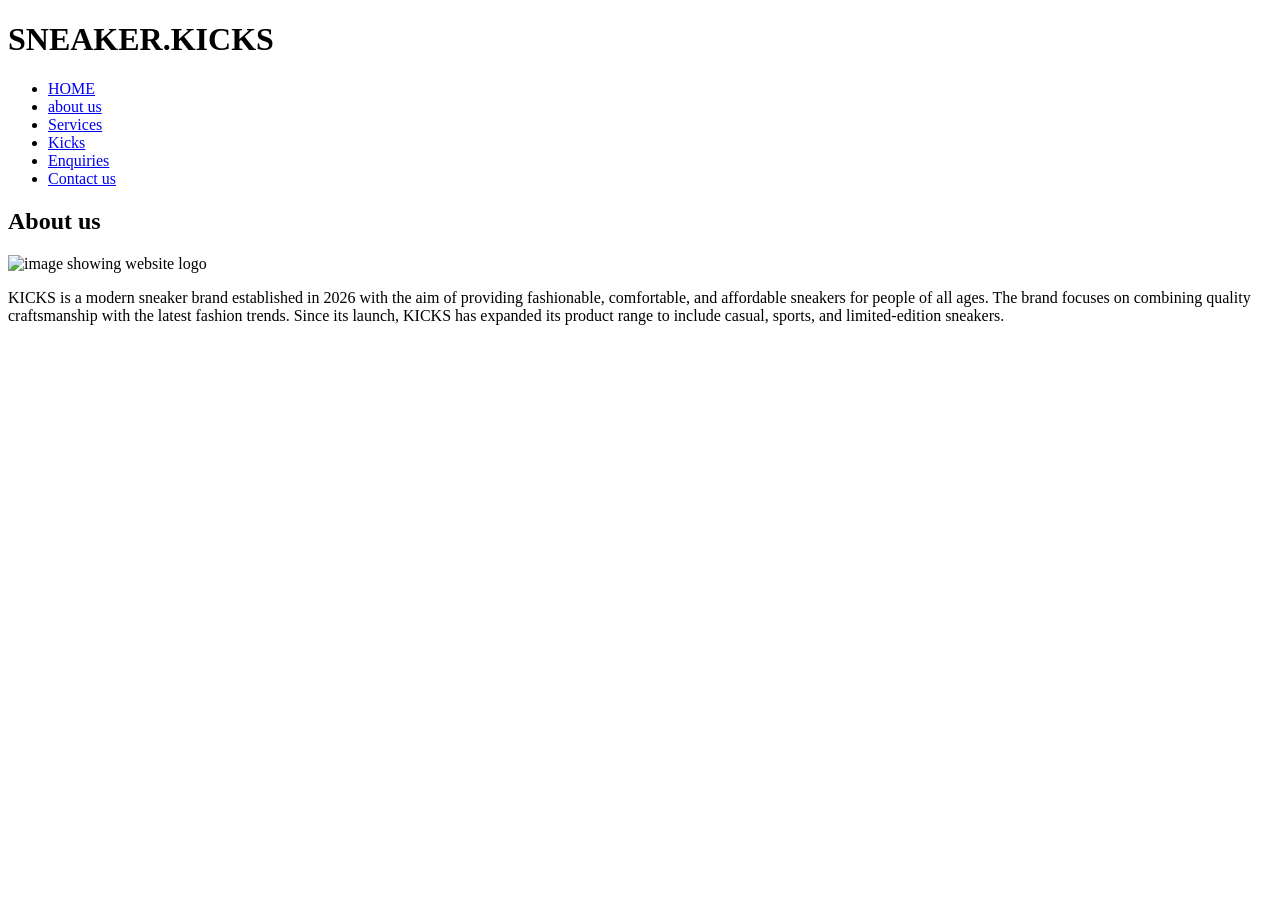
==== about_us.html @ 7f18770f "Added about us" ====
<!DOCTYPE html>
<html>

<head>

  <title>
    ABOUT US
  </title>

</head>

<BODY>

  <header>
    <!-- thr header is the top section of the webpage -->

    <div>
      <!-- div a divider that seperates the logo  -->

      <h1> SNEAKER.KICKS </h1>

      <nav>
        <!-- nav is for navigation contains navigation links for website -->

        <ul>
          <!-- refers to unordered list -->


          <li>
            <!-- refers to list item which is a single item in the list -->

            <a href="index.html">
              HOME</a>
            <!-- A refers to anchor to represent links, which can be use to go to external webpages -->

          </li>

          <li>
            <!-- refers to list item which is a single item in the list -->

            <a href="about_us.html">
              about us</a>
            <!-- A refers to anchor to represent links, which can be use to go to external webpages -->

          </li>

          <li>
            <!-- refers to list item which is a single item in the list -->

            <a href="services_page.html">
              Services </a>
            <!-- A refers to anchor to represent links, which can be use to go to external webpages -->

          </li>

          <li>
            <!-- refers to list item which is a single item in the list -->

            <a href="Products.html">
              Kicks</a>
            <!-- A refers to anchor to represent links, which can be use to go to external webpages -->

          </li>

          <!-- refers to list item which is a single item in the list -->
          <li><a href="enquiry.html">
              Enquiries</a>
            <!-- A refers to anchor to represent links, which can be use to go to external webpages -->
          </li>
          <li>
            <!-- refers to list item which is a single item in the list -->

            <a href="contact.html">
              Contact us</a>
            <!-- A refers to anchor to represent links, which can be use to go to external webpages -->

          </li>

        </ul>

      </nav>

    </div>

  </header>
  <main>

    <section id="about us">
      <h2>About us</h2>
      <div class="summary-content">
        <img src="" alt="image showing website logo" />
        <div class="About-text">
          <p>KICKS is a modern sneaker brand established in 2026 with the aim of providing fashionable, comfortable, and affordable sneakers for people of all ages. The brand focuses on combining quality craftsmanship with the latest fashion trends. Since its launch, KICKS has expanded its product range to include casual, sports, and limited-edition sneakers.
</p>
        </div>
      </div>

    </section>
  </main>
</BODY>

</html>
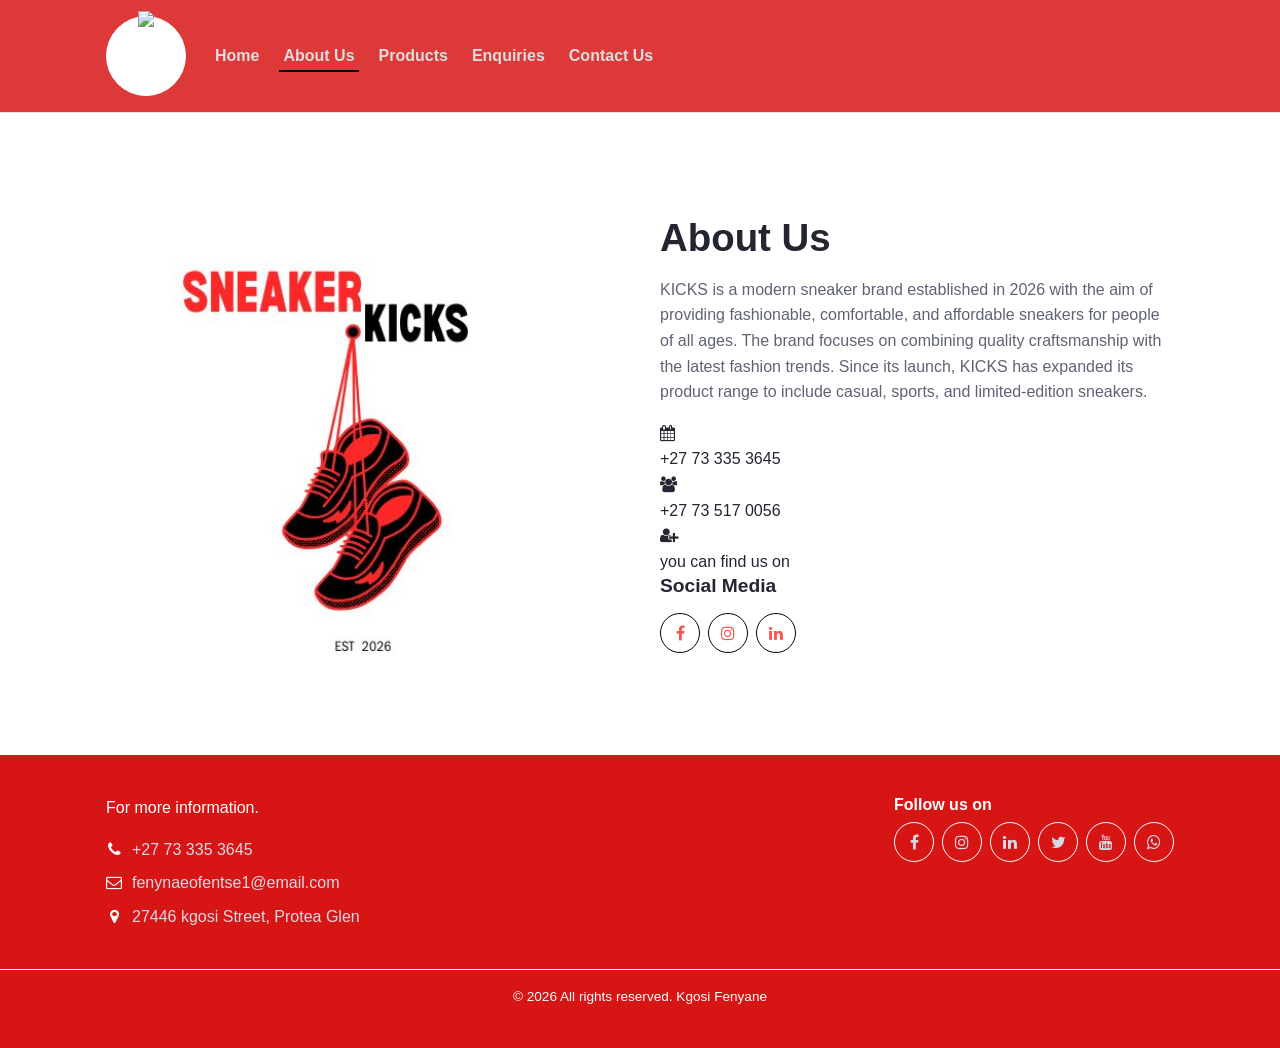
==== commit 0ebd60a1: "Update about_us.html" ====
--- a/about_us.html
+++ b/about_us.html
@@ -1,102 +1,104 @@
 <!DOCTYPE html>
-<html>
+<html lang="en">
 
 <head>
-
-  <title>
-    ABOUT US
-  </title>
-
+  <meta charset="UTF-8">
+  <meta name="viewport" content="width=device-width, initial-scale=1.0">
+  <title>Home.| sneaker.kicks</title>
+  <link rel="stylesheet" href="https://cdnjs.cloudflare.com/ajax/libs/font-awesome/4.7.0/css/font-awesome.min.css">
+  <link rel="stylesheet" href="css/style.css">
 </head>
 
-<BODY>
 
-  <header>
-    <!-- thr header is the top section of the webpage -->
+<body>
+  <header class="site-header">
+    <div class="container header-inner">
+      <div class="logo" >
+      <img src="images/backG logo.png">
+      </div>
+      <input type="checkbox" id="nav-toggle" class="nav-toggle-input">
+      <label for="nav-toggle" class="nav-toggle" aria-label="Toggle menu">
+        <i class="fa fa-bars icon-open" aria-hidden="true"></i>
+        <i class="fa fa-times icon-close" aria-hidden="true"></i>
+      </label>
+      <nav class="main-nav" aria-label="Main navigation">
+        <ul>
+          <li><a href="index.html" >Home</a></li>
+          <li><a href="about_us.html" aria-current="page">About Us</a></li>
+          <li><a href="Products.html">Products</a></li>
+          <li><a href="enquiry.html">Enquiries</a></li>
+          <li><a href="contact.html">Contact Us</a></li>
+        </ul>
+      </nav>
+    </div>
+  </header>
 
-    <div>
-      <!-- div a divider that seperates the logo  -->
-
-      <h1> SNEAKER.KICKS </h1>
-
-      <nav>
-        <!-- nav is for navigation contains navigation links for website -->
-
-        <ul>
-          <!-- refers to unordered list -->
-
-
-          <li>
-            <!-- refers to list item which is a single item in the list -->
-
-            <a href="index.html">
-              HOME</a>
-            <!-- A refers to anchor to represent links, which can be use to go to external webpages -->
-
-          </li>
-
-          <li>
-            <!-- refers to list item which is a single item in the list -->
-
-            <a href="about_us.html">
-              about us</a>
-            <!-- A refers to anchor to represent links, which can be use to go to external webpages -->
-
-          </li>
-
-          <li>
-            <!-- refers to list item which is a single item in the list -->
-
-            <a href="services_page.html">
-              Services </a>
-            <!-- A refers to anchor to represent links, which can be use to go to external webpages -->
-
-          </li>
-
-          <li>
-            <!-- refers to list item which is a single item in the list -->
-
-            <a href="Products.html">
-              Kicks</a>
-            <!-- A refers to anchor to represent links, which can be use to go to external webpages -->
-
-          </li>
-
-          <!-- refers to list item which is a single item in the list -->
-          <li><a href="enquiry.html">
-              Enquiries</a>
-            <!-- A refers to anchor to represent links, which can be use to go to external webpages -->
-          </li>
-          <li>
-            <!-- refers to list item which is a single item in the list -->
-
-            <a href="contact.html">
-              Contact us</a>
-            <!-- A refers to anchor to represent links, which can be use to go to external webpages -->
-
-          </li>
-
-        </ul>
-
-      </nav>
-
-    </div>
-
-  </header>
   <main>
-
-    <section id="about us">
-      <h2>About us</h2>
-      <div class="summary-content">
-        <img src="" alt="image showing website logo" />
-        <div class="About-text">
-          <p>KICKS is a modern sneaker brand established in 2026 with the aim of providing fashionable, comfortable, and affordable sneakers for people of all ages. The brand focuses on combining quality craftsmanship with the latest fashion trends. Since its launch, KICKS has expanded its product range to include casual, sports, and limited-edition sneakers.
-</p>
+    <section class="section">
+      <div class="container split">
+        <div class="split-image is-square">
+          <img src="images/YSNEAKERt.jpg" alt="Portrait or team photo
+— square crop">
+        </div>
+        <div class="split-text">
+          <h1>About Us</h1>
+          <p>KICKS is a modern sneaker brand established in 2026 with the aim of providing fashionable, comfortable, and affordable sneakers for people of all ages. The brand focuses on combining quality craftsmanship with the latest fashion trends. Since its launch, KICKS has expanded its product range to include casual, sports, and limited-edition sneakers.</p>
+          <p></p>
+          <div class="stats">
+            <div class="stat-box">
+              <i class="fa fa-calendar" aria-hidden="true"></i>
+              <div class="stat-number">+27 73 335 3645</div>
+              <div class="stat-label"></div>
+            </div>
+            <div class="stat-box">
+              <i class="fa fa-users" aria-hidden="true"></i>
+              <div class="stat-number">+27 73 517 0056</div>
+              <div class="stat-label"></div>
+            </div>
+            <div class="stat-box">
+              <i class="fa fa-user-plus" aria-hidden="true"></i>
+              
+              <div class="stat-label">you can find us on</div>
+            </div>
+          </div>
+          <h3>Social Media</h3>
+          <ul class="social-list">
+            <li><a class="icon-btn" href="#" aria-label="Facebook"><i class="fa fa-facebook" aria-hidden="true"></i></a></li>
+            <li><a class="icon-btn" href="#" aria-label="Instagram"><i class="fa fa-instagram" aria-hidden="true"></i></a></li>
+            <li><a class="icon-btn" href="#" aria-label="LinkedIn"><i class="fa fa-linkedin" aria-hidden="true"></i></a></li>
+          </ul>
         </div>
       </div>
-
     </section>
   </main>
-</BODY>
 
-</html>+ <footer class="site-footer">
+            <div class="container footer-inner">
+                <div class="footer-col">
+                    <p >For more information.</p>
+                    <ul class="icon-list">
+                        <li><i class="fa fa-phone" aria-hidden="true"></i><a href="tel:+27 73 335 3645">+27 73 335 3645
+                        </li>
+                        <li><i class="fa fa-envelope-o" aria-hidden="true"></i><a
+                                href="fenyaneofentse1@email.com">fenynaeofentse1@email.com</a></li>
+                        <li><i class="fa fa-map-marker" aria-hidden="true"></i><span>27446
+                                kgosi Street, Protea Glen</span></li>
+                    </ul>
+                </div>
+                <div class="footer-col">
+                    <h4>Follow us on </h4>
+                    <ul class="social-list">
+                        <li><a class="icon-btn" href="#" aria-label="Facebook"><i class="fa fa-facebook" aria-hidden="true"></i></a></li>
+                        <li><a class="icon-btn" href="#" aria-label="Instagram"><i class="fa fa-instagram" aria-hidden="true"></i></a></li>
+                        <li><a class="icon-btn" href="#" aria-label="LinkedIn"><i class="fa fa-linkedin" aria-hidden="true"></i></a></li>
+                        <li><a class="icon-btn" href="#" aria-label="Twitter"><i class="fa fa-twitter" aria-hidden="true"></i></a></li>
+                        <li><a class="icon-btn" href="#" aria-label="YouTube"><i class="fa fa-youtube" aria-hidden="true"></i></a></li>
+                        <li><a class="icon-btn" href="#" aria-label="WhatsApp"><i class="fa fa-whatsapp" aria-hidden="true"></i></a></li>
+                    </ul>
+                </div>
+            </div>
+            <p class="copyright">&copy; 2026 All rights reserved. Kgosi Fenyane </p>
+        </footer>
+</body>
+
+</html>
--- a/css/style.css
+++ b/css/style.css
@@ -0,0 +1,725 @@
+ * {
+     box-sizing: border-box;
+     margin: 0;
+     padding: 0;
+ }
+
+ html {
+     scroll-behavior: smooth;
+ }
+
+ body {
+     font-family: 'Segoe UI', Arial, Helvetica, sans-serif;
+     color: #232530;
+     background-color: #ffffff;
+     line-height: 1.6;
+ }
+
+ img {
+     max-width: 100%;
+     display: block;
+ }
+
+ a {
+     color: #4d5ea3;
+     text-decoration: none;
+ }
+
+ a:hover,
+ a:focus {
+     color: #38427a;
+     text-decoration: underline;
+ }
+
+ a:focus-visible,
+ button:focus-visible,
+ input:focus-visible,
+ textarea:focus-visible,
+ select:focus-visible,
+ label:focus-visible {
+     outline: 3px solid #e8a33d;
+     outline-offset: 2px;
+ }
+
+ h1,
+ h2,
+ h3,
+ h4 {
+     font-weight: 700;
+     line-height: 1.2;
+     margin-bottom: 16px;
+ }
+
+ h1 {
+     font-size: 2.4rem;
+ }
+
+ h2 {
+     font-size: 1.8rem;
+ }
+
+ h3 {
+     font-size: 1.2rem;
+ }
+
+ p {
+     margin-bottom: 16px;
+     color: #5f6373;
+ }
+
+ .eyebrow {
+     display: inline-block;
+     font-size: 0.75rem;
+     font-weight: 700;
+     letter-spacing: 0.08em;
+     text-transform: uppercase;
+     color: #000000;
+     margin-bottom: 8px;
+ }
+
+ .container {
+     max-width: 1100px;
+     margin-left: auto;
+     margin-right: auto;
+     padding-left: 16px;
+     padding-right: 16px;
+ }
+
+ .section {
+     padding-top: 64px;
+     padding-bottom: 64px;
+ }
+
+ .section-alt {
+     background-color: #f5f6fa;
+ }
+
+ .page-header {
+     text-align: center;
+     padding-top: 64px;
+     padding-bottom: 24px;
+ }
+
+ .page-header p {
+     max-width: 60ch;
+     margin-left: auto;
+     margin-right: auto;
+ }
+
+ .btn {
+     display: inline-flex;
+     align-items: center;
+     padding: 12px 24px;
+     border-radius: 8px;
+     font-weight: 700;
+     border: 2px solid transparent;
+     cursor: pointer;
+     transition: background-color 0.2s ease, color 0.2s ease, border-color 0.2s ease;
+ }
+
+ .btn i {
+     margin-right: 6px;
+ }
+
+ .btn-primary {
+     background-color: #dd0e0e;
+     color: #ffffff;
+ }
+
+ .btn-primary:hover {
+     background-color: #ffffff;
+ }
+
+ .btn-secondary {
+     background-color: transparent;
+     border-color: #ff0909;
+     color: #000000;
+ }
+
+ .btn-secondary:hover {
+     background-color: #ff0000;
+     color: #ffffff;
+ }
+
+ /* A light-outlined button, made specifically for sitting on top of a
+ dark photo (you'll use this on the hero banner shortly), where a
+ dark-text button would be hard to read against a photo. */
+ .btn-secondary-light {
+     background-color: transparent;
+     border-color: #ff0000;
+     color: #ffffff;
+ }
+
+ .btn-secondary-light:hover {
+     background-color: #ff0000;
+     color: #232530;
+ }
+
+ /* A green button, used for the "Send" button on both forms later in
+ this tutorial. */
+ .btn-success {
+     background-color: #e71111;
+     color: #ffffff;
+ }
+
+ .btn-success:hover {
+     background-color: #2f9066;
+ }
+
+ .btn-block {
+     display: flex;
+     justify-content: center;
+     width: 100%;
+ }
+
+ .site-header {
+     border-bottom: 1px solid #dfe2ec;
+     position: static;
+     top: 0;
+     background-color: #dd3939;
+     z-index: 100;
+ }
+
+ .header-inner {
+     display: flex;
+     align-items: center;
+     justify-content: flex-start;
+     padding-top: 16px;
+     padding-bottom: 16px;
+ }
+
+ .logo {
+    width: 80px;
+    height: 80px;
+    margin-right: 25px;
+     border: 1px solid white;
+    border-radius: 50px; 
+    display: flex;
+    justify-content: center;
+    align-items: center;
+     background: #ffffff; 
+ }
+
+  .logo img{
+    object-fit: cover;
+    height: 90px;
+
+  }
+
+ .main-nav ul {
+     list-style: none;
+     display: flex;
+     gap: 16px;
+ }
+
+ .main-nav a {
+     color: #dddddd;
+     font-weight: 600;
+     padding: 6px 4px;
+     border-bottom: 2px solid transparent;
+ }
+
+ .main-nav a:hover,
+ .main-nav a[aria-current="page"] {
+     color: #dbdbdb;
+     border-bottom-color: #000000;
+     text-decoration: none;
+ }
+
+ /* The checkbox itself is never visible — it only exists to hold the
+ open/closed state. */
+ .nav-toggle-input {
+     position: absolute;
+     opacity: 0;
+     pointer-events: none;
+ }
+
+ /* The <label> is what the user actually sees and clicks. */
+ .nav-toggle {
+     display: none;
+     align-items: center;
+     justify-content: center;
+     width: 40px;
+     height: 40px;
+     border: 1px solid #dfe2ec;
+     border-radius: 8px;
+     color: #cacaca;
+     font-size: 1.2rem;
+     cursor: pointer;
+ }
+
+ /* Show only the "closed" (hamburger) icon by default... */
+ .nav-toggle .icon-close {
+     display: none;
+ }
+
+ /* ...then swap which icon is visible once the checkbox is checked. */
+ .nav-toggle-input:checked~.nav-toggle .icon-open {
+     display: none;
+ }
+
+ .nav-toggle-input:checked~.nav-toggle .icon-close {
+     display: inline-block;
+ }
+
+ .site-footer {
+     background-color: #d81515;
+     color: #d7d9e4;
+     padding-top: 40px;
+     padding-bottom: 24px;
+ }
+
+ .footer-inner {
+     display: flex;
+     flex-wrap: wrap;
+     gap: 40px;
+     justify-content: space-between;
+     margin-bottom: 24px;
+ }
+
+ .site-footer .logo {
+     color: #ffffff;
+ }
+
+ .site-footer a {
+     color: #d7d9e4;
+ }
+
+ .site-footer a:hover {
+     color: #ffffff;
+ }
+
+ .footer-col h4 {
+     color: #ffffff;
+     font-size: 1rem;
+     margin-bottom: 8px;
+ }
+
+  .footer-col p{
+    color: #ffffff;
+  }
+
+ .copyright {
+     border-top: 1px solid #ffffff;
+     padding-top: 16px;
+     text-align: center;
+     font-size: 0.85rem;
+     color: #ffffff;
+ }
+
+ .icon-list {
+     list-style: none;
+     margin-bottom: 16px;
+ }
+
+ .icon-list li {
+     display: flex;
+     align-items: flex-start;
+     gap: 10px;
+     margin-bottom: 8px;
+ }
+
+ .icon-list i {
+     color: #ffffff;
+     width: 16px;
+     text-align: center;
+     margin-top: 4px;
+     flex: none;
+ }
+
+ .social-list {
+     list-style: none;
+     display: flex;
+     flex-wrap: wrap;
+     gap: 8px;
+ }
+
+ .icon-btn {
+     display: inline-flex;
+     align-items: center;
+     justify-content: center;
+     width: 40px;
+     height: 40px;
+     border-radius: 50%;
+     border: 1px solid #000000;
+     color: #ff0202ad;
+     font-size: 1rem;
+ }
+
+ .icon-btn:hover,
+ .icon-btn:focus {
+     color: #d3d3d3;
+     border-color: #fdfdfd;
+     text-decoration: none;
+ }
+
+ .site-footer .icon-btn {
+     border-color: #ffffff;
+     color: #d7d9e4;
+ }
+
+ .site-footer .icon-btn:hover {
+     color: #020201;
+     border-color: #000000;
+ }
+
+ .hero-banner {
+     position: relative;
+     overflow: auto;
+     border-radius: 8px;
+     margin-top: 40px;
+ }
+
+ .hero-photo {
+     width: 100%;
+     aspect-ratio: 5 / 2;
+     object-fit: cover;
+ }
+
+ .hero-overlay {
+     position: absolute;
+     inset: 0;
+     display: flex;
+     align-items: center;
+     background: linear-gradient(100deg,
+             rgba(35, 37, 48, 0.82) 0%,
+             rgba(0, 0, 0, 0.55) 45%,
+             rgba(35, 37, 48, 0.15) 100%);
+ }
+
+ .hero-content {
+     color: #ffffff;
+     padding: 40px;
+     max-width: 520px;
+ }
+
+ .hero-content .eyebrow {
+     color: #000000;
+ }
+
+ .hero-content p {
+     color: rgba(255, 255, 255, 0.85);
+ }
+
+ .hero-buttons {
+     display: flex;
+     flex-wrap: wrap;
+     gap: 16px;
+     margin-top: 16px;
+ }
+
+ .split {
+     display: flex;
+     flex-wrap: wrap;
+     align-items: center;
+     gap: 40px;
+ }
+
+ .split-image,
+ .split-text {
+     flex: 1 1 340px;
+ }
+
+ .split-image img {
+     border-radius: 8px;
+     width: 100%;
+     aspect-ratio: 4 / 3;
+     object-fit: cover;
+ }
+
+ /* Add this class alongside .split-image whenever the photo should
+ stay a perfect square instead of the usual 4:3 landscape crop —
+ used for the portrait photo on the About Us page. */
+ .split-image.is-square img {
+     aspect-ratio: 1 / 1;
+ }
+
+ .card-grid {
+     display: grid;
+     grid-template-columns: repeat(auto-fit, minmax(230px, 1fr));
+     gap: 24px;
+     margin-top: 40px;
+ }
+
+ .grid-3 {
+     display: grid;
+     grid-template-columns: 1fr;
+     gap: 24px;
+     margin-top: 40px;
+ }
+
+
+ @media (min-width: 560px) {
+     .grid-3 {
+         grid-template-columns: repeat(2, 1fr);
+     }
+ }
+
+ @media (min-width: 900px) {
+     .grid-3 {
+         grid-template-columns: repeat(4, 1fr);
+     }
+    }
+
+ .card {
+     background-color: #ffffff;
+     border: 1px solid #dfe2ec;
+     border-radius: 8px;
+     padding: 24px;
+     min-height: 190px;
+     display: flex;
+     flex-direction: column;
+     transition: box-shadow 0.2s ease, transform 0.2s ease;
+ }
+
+ .card:hover {
+     box-shadow: 0 8px 20px rgba(0, 0, 0, 0.08);
+     transform: translateY(-3px);
+ }
+
+ .card .card-icon {
+     font-size: 1.5rem;
+     color: #4d5ea3;
+     margin-bottom: 8px;
+ }
+
+ .card p {
+     margin-bottom: 0;
+     flex: 1;
+ }
+
+ .product-card {
+     border: 1px solid #dfe2ec;
+     border-radius: 8px;
+     overflow: hidden;
+     background-color: #ffffff;
+     display: flex;
+     flex-direction: column;
+ }
+
+ .product-image {
+     position: relative;
+ }
+
+ .product-image img {
+     width: 100%;
+     aspect-ratio: 1 / 1;
+     object-fit: cover;
+ }
+
+ .add-cart {
+     position: absolute;
+     top: 10px;
+     right: 10px;
+     display: inline-flex;
+     align-items: center;
+     gap: 4px;
+     background-color: #ffffff;
+     color: #232530;
+     font-size: 0.72rem;
+     font-weight: 700;
+     padding: 5px 10px;
+     border-radius: 999px;
+     border: 1px solid #dfe2ec;
+ }
+
+ .add-cart:hover {
+     color: #4d5ea3;
+     border-color: #4d5ea3;
+ }
+
+ .product-card-body {
+     padding: 16px;
+     display: flex;
+     flex-direction: column;
+     gap: 4px;
+ }
+
+ .product-meta {
+     display: flex;
+     justify-content: space-between;
+     font-size: 0.85rem;
+     color: #5f6373;
+ }
+
+ .visually-hidden {
+     position: absolute;
+     width: 1px;
+     height: 1px;
+     padding: 0;
+     margin: -1px;
+     overflow: hidden;
+     clip: rect(0, 0, 0, 0);
+     white-space: nowrap;
+     border: 0;
+ }
+
+ .search-pill {
+     position: relative;
+     max-width: 420px;
+     margin: 0 auto 40px;
+ }
+
+ .search-pill i {
+     position: absolute;
+     top: 50%;
+     left: 18px;
+     transform: translateY(-50%);
+     color: #5f6373;
+     pointer-events: none;
+ }
+
+ .search-pill input {
+     width: 100%;
+     padding: 12px 16px 12px 42px;
+     border: 1px solid #dfe2ec;
+     border-radius: 999px;
+     font: inherit;
+     background-color: #ffffff;
+ }
+
+ .search-pill input:focus {
+     border-color: #4d5ea3;
+ }
+
+ .form-layout {
+     display: flex;
+     flex-wrap: wrap;
+     gap: 24px;
+     align-items: flex-start;
+ }
+
+ .form-card,
+ .info-card {
+     flex: 1 1 340px;
+     border: 1px solid #dfe2ec;
+     border-radius: 8px;
+     padding: 24px;
+ }
+
+ .form-card {
+     background-color: #f5f6fa;
+ }
+
+ .form-group {
+     margin-bottom: 16px;
+ }
+
+ .form-group label {
+     display: block;
+     font-weight: 600;
+     font-size: 0.9rem;
+     margin-bottom: 4px;
+ }
+
+ .form-group input,
+ .form-group select,
+ .form-group textarea {
+     width: 100%;
+     padding: 10px 12px;
+     border: 1px solid #dfe2ec;
+     border-radius: 8px;
+     font: inherit;
+     background-color: #ffffff;
+ }
+
+ .form-group input:focus,
+ .form-group select:focus,
+ .form-group textarea:focus {
+     border-color: #4d5ea3;
+ }
+
+ .form-row {
+     display: flex;
+     gap: 16px;
+     flex-wrap: wrap;
+ }
+
+ .form-row .form-group {
+     flex: 1 1 160px;
+ }
+
+ .faq-item {
+     border-bottom: 1px solid #dfe2ec;
+     padding: 16px 0;
+ }
+
+ .faq-item h3 {
+     font-size: 1rem;
+     margin-bottom: 6px;
+ }
+
+ .faq-item h3 i {
+     color: #4d5ea3;
+     margin-right: 6px;
+ }
+
+ .faq-item p {
+     margin-bottom: 0;
+ }
+
+ @media (max-width: 700px) {
+     .nav-toggle {
+         display: flex;
+     }
+
+     .main-nav {
+         display: none;
+         width: 100%;
+     }
+
+     .nav-toggle-input:checked~.main-nav {
+         display: block;
+     }
+
+     .main-nav ul {
+         flex-direction: column;
+         gap: 0;
+         padding-bottom: 16px;
+     }
+
+     .main-nav a {
+         display: block;
+         padding: 10px 4px;
+         border-bottom: 1px solid #dfe2ec;
+     }
+
+     .header-inner {
+         flex-wrap: wrap;
+     }
+
+     .hero-photo {
+         aspect-ratio: 4 / 3;
+     }
+
+     .hero-overlay {
+         background: linear-gradient(180deg,
+                 rgba(35, 37, 48, 0.35) 0%,
+                 rgba(35, 37, 48, 0.88) 100%);
+         align-items: flex-end;
+     }
+
+     .hero-content {
+         max-width: 100%;
+     }
+
+     h1 {
+         font-size: 1.9rem;
+     }
+
+     h2 {
+         font-size: 1.5rem;
+     }
+ }
+
+ @media (min-width: 560px) {
+     .grid-4 {
+         grid-template-columns: repeat(2, 1fr);
+     }
+ }
+
+ @media (min-width: 900px) {
+     .grid-4 {
+         grid-template-columns: repeat(4, 1fr);
+     }
+ }
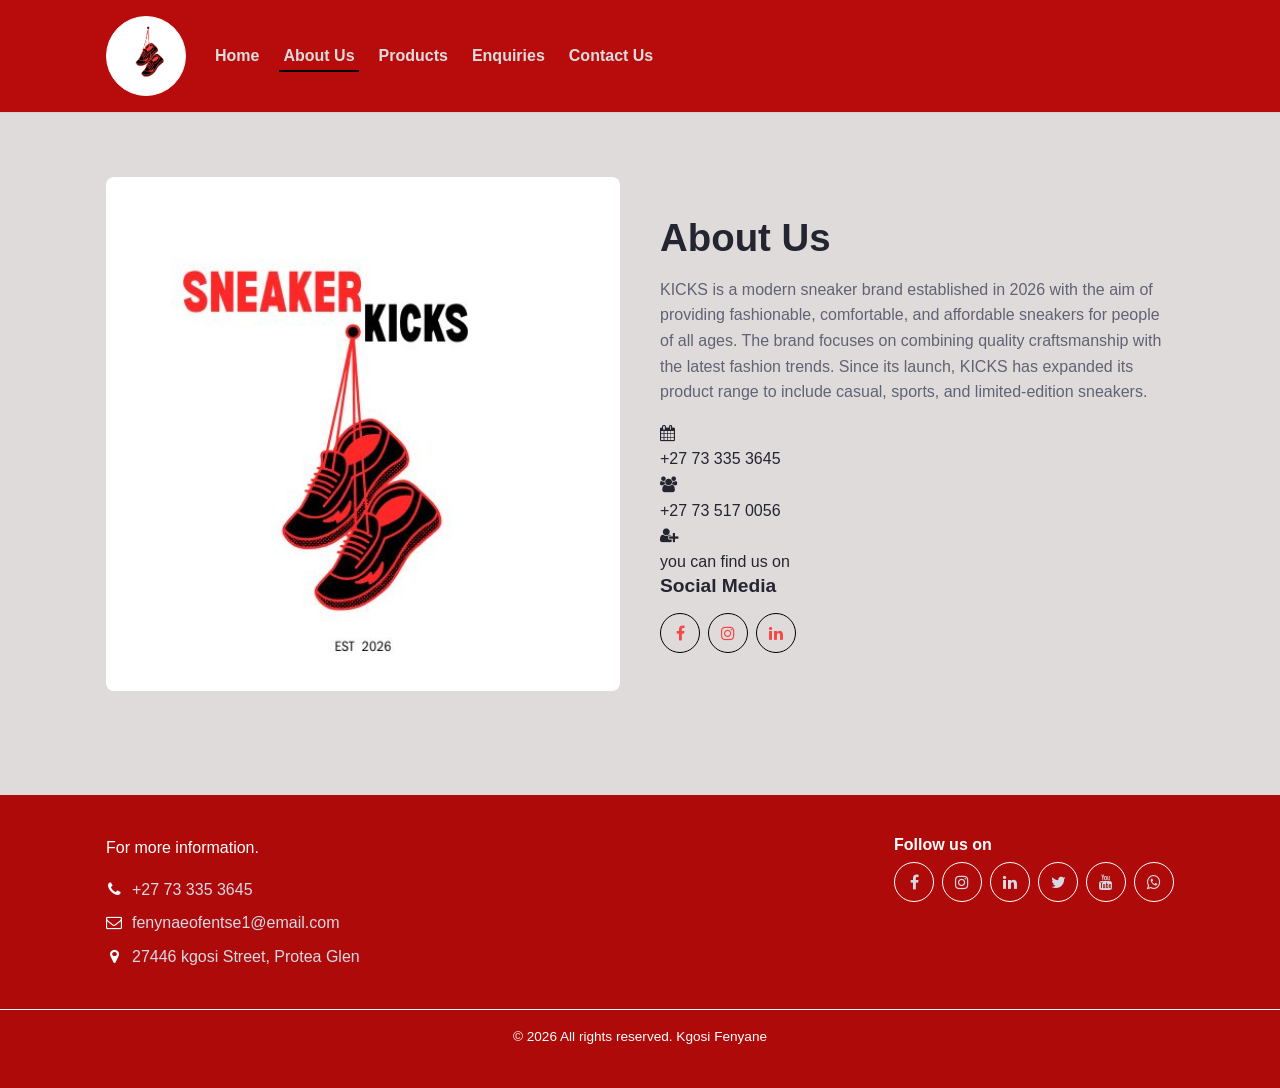
==== commit 79c94195: "added meta name description" ====
--- a/about_us.html
+++ b/about_us.html
@@ -1,104 +1,106 @@
-<!DOCTYPE html>
-<html lang="en">
-
-<head>
-  <meta charset="UTF-8">
-  <meta name="viewport" content="width=device-width, initial-scale=1.0">
-  <title>Home.| sneaker.kicks</title>
-  <link rel="stylesheet" href="https://cdnjs.cloudflare.com/ajax/libs/font-awesome/4.7.0/css/font-awesome.min.css">
-  <link rel="stylesheet" href="css/style.css">
-</head>
-
-
-<body>
-  <header class="site-header">
-    <div class="container header-inner">
-      <div class="logo" >
-      <img src="images/backG logo.png">
-      </div>
-      <input type="checkbox" id="nav-toggle" class="nav-toggle-input">
-      <label for="nav-toggle" class="nav-toggle" aria-label="Toggle menu">
-        <i class="fa fa-bars icon-open" aria-hidden="true"></i>
-        <i class="fa fa-times icon-close" aria-hidden="true"></i>
-      </label>
-      <nav class="main-nav" aria-label="Main navigation">
-        <ul>
-          <li><a href="index.html" >Home</a></li>
-          <li><a href="about_us.html" aria-current="page">About Us</a></li>
-          <li><a href="Products.html">Products</a></li>
-          <li><a href="enquiry.html">Enquiries</a></li>
-          <li><a href="contact.html">Contact Us</a></li>
-        </ul>
-      </nav>
-    </div>
-  </header>
-
-  <main>
-    <section class="section">
-      <div class="container split">
-        <div class="split-image is-square">
-          <img src="images/YSNEAKERt.jpg" alt="Portrait or team photo
-— square crop">
-        </div>
-        <div class="split-text">
-          <h1>About Us</h1>
-          <p>KICKS is a modern sneaker brand established in 2026 with the aim of providing fashionable, comfortable, and affordable sneakers for people of all ages. The brand focuses on combining quality craftsmanship with the latest fashion trends. Since its launch, KICKS has expanded its product range to include casual, sports, and limited-edition sneakers.</p>
-          <p></p>
-          <div class="stats">
-            <div class="stat-box">
-              <i class="fa fa-calendar" aria-hidden="true"></i>
-              <div class="stat-number">+27 73 335 3645</div>
-              <div class="stat-label"></div>
-            </div>
-            <div class="stat-box">
-              <i class="fa fa-users" aria-hidden="true"></i>
-              <div class="stat-number">+27 73 517 0056</div>
-              <div class="stat-label"></div>
-            </div>
-            <div class="stat-box">
-              <i class="fa fa-user-plus" aria-hidden="true"></i>
-              
-              <div class="stat-label">you can find us on</div>
-            </div>
-          </div>
-          <h3>Social Media</h3>
-          <ul class="social-list">
-            <li><a class="icon-btn" href="#" aria-label="Facebook"><i class="fa fa-facebook" aria-hidden="true"></i></a></li>
-            <li><a class="icon-btn" href="#" aria-label="Instagram"><i class="fa fa-instagram" aria-hidden="true"></i></a></li>
-            <li><a class="icon-btn" href="#" aria-label="LinkedIn"><i class="fa fa-linkedin" aria-hidden="true"></i></a></li>
-          </ul>
-        </div>
-      </div>
-    </section>
-  </main>
-
- <footer class="site-footer">
-            <div class="container footer-inner">
-                <div class="footer-col">
-                    <p >For more information.</p>
-                    <ul class="icon-list">
-                        <li><i class="fa fa-phone" aria-hidden="true"></i><a href="tel:+27 73 335 3645">+27 73 335 3645
-                        </li>
-                        <li><i class="fa fa-envelope-o" aria-hidden="true"></i><a
-                                href="fenyaneofentse1@email.com">fenynaeofentse1@email.com</a></li>
-                        <li><i class="fa fa-map-marker" aria-hidden="true"></i><span>27446
-                                kgosi Street, Protea Glen</span></li>
-                    </ul>
-                </div>
-                <div class="footer-col">
-                    <h4>Follow us on </h4>
-                    <ul class="social-list">
-                        <li><a class="icon-btn" href="#" aria-label="Facebook"><i class="fa fa-facebook" aria-hidden="true"></i></a></li>
-                        <li><a class="icon-btn" href="#" aria-label="Instagram"><i class="fa fa-instagram" aria-hidden="true"></i></a></li>
-                        <li><a class="icon-btn" href="#" aria-label="LinkedIn"><i class="fa fa-linkedin" aria-hidden="true"></i></a></li>
-                        <li><a class="icon-btn" href="#" aria-label="Twitter"><i class="fa fa-twitter" aria-hidden="true"></i></a></li>
-                        <li><a class="icon-btn" href="#" aria-label="YouTube"><i class="fa fa-youtube" aria-hidden="true"></i></a></li>
-                        <li><a class="icon-btn" href="#" aria-label="WhatsApp"><i class="fa fa-whatsapp" aria-hidden="true"></i></a></li>
-                    </ul>
-                </div>
-            </div>
-            <p class="copyright">&copy; 2026 All rights reserved. Kgosi Fenyane </p>
-        </footer>
-</body>
-
-</html>
+<!DOCTYPE html>
+<html lang="en">
+
+<head>
+  <meta charset="UTF-8">
+  <meta name="viewport" content="width=device-width, initial-scale=1.0">
+  <title>About us| sneaker.kicks</title>
+   <meta name="description" content="Learn more about Sneaker Kicks. We are passionate about bringing you the best footwear, from everyday classics to rare streetwear finds.">
+  <link rel="stylesheet" href="https://cdnjs.cloudflare.com/ajax/libs/font-awesome/4.7.0/css/font-awesome.min.css">
+  <link rel="stylesheet" href="css/style.css">
+</head>
+
+
+<body>
+  <header class="site-header">
+    <div class="container header-inner">
+      <div class="logo" >
+      <img src="images/backG logo.png">
+      </div>
+      <input type="checkbox" id="nav-toggle" class="nav-toggle-input">
+      <label for="nav-toggle" class="nav-toggle" aria-label="Toggle menu">
+        <i class="fa fa-bars icon-open" aria-hidden="true"></i>
+        <i class="fa fa-times icon-close" aria-hidden="true"></i>
+      </label>
+      <nav class="main-nav" aria-label="Main navigation">
+        <ul>
+          <li><a href="index.html" >Home</a></li>
+          <li><a href="about_us.html" aria-current="page">About Us</a></li>
+          <li><a href="Products.html">Products</a></li>
+          <li><a href="enquiry.html">Enquiries</a></li>
+          <li><a href="contact.html">Contact Us</a></li>
+        </ul>
+      </nav>
+    </div>
+  </header>
+
+  <main>
+    <section class="section">
+      <div class="container split">
+        <div class="split-image is-square">
+          <img src="images/YSNEAKERt.jpg" alt="Portrait or team photo — square crop">
+        </div>
+        <div class="split-text">
+          <h1>About Us</h1>
+          <p>KICKS is a modern sneaker brand established in 2026 with the aim of providing fashionable, comfortable, and affordable sneakers for people of all ages. The brand focuses on combining quality craftsmanship with the latest fashion trends. Since its launch, KICKS has expanded its product range to include casual, sports, and limited-edition sneakers.</p>
+          <p></p>
+          <div class="stats">
+            <div class="stat-box">
+              <i class="fa fa-calendar" aria-hidden="true"></i>
+              <div class="stat-number">+27 73 335 3645</div>
+              <div class="stat-label"></div>
+            </div>
+            <div class="stat-box">
+              <i class="fa fa-users" aria-hidden="true"></i>
+              <div class="stat-number">+27 73 517 0056</div>
+              <div class="stat-label"></div>
+            </div>
+            <div class="stat-box">
+              <i class="fa fa-user-plus" aria-hidden="true"></i>
+              
+              <div class="stat-label">you can find us on</div>
+            </div>
+          </div>
+          
+          <h3>Social Media</h3>
+          <ul class="social-list">
+            <li><a class="icon-btn" href="#" aria-label="Facebook"><i class="fa fa-facebook" aria-hidden="true"></i></a></li>
+            <li><a class="icon-btn" href="#" aria-label="Instagram"><i class="fa fa-instagram" aria-hidden="true"></i></a></li>
+            <li><a class="icon-btn" href="#" aria-label="LinkedIn"><i class="fa fa-linkedin" aria-hidden="true"></i></a></li>
+          </ul>
+        </div>
+      </div>
+    </section>
+  </main>
+
+ <footer class="site-footer">
+            <div class="container footer-inner">
+                <div class="footer-col">
+                    <p >For more information.</p>
+                    <ul class="icon-list">
+                        <li><i class="fa fa-phone" aria-hidden="true"></i><a href="tel:+27 73 335 3645">+27 73 335 3645
+                        </li>
+                        <li><i class="fa fa-envelope-o" aria-hidden="true"></i><a
+                                href="fenyaneofentse1@email.com">fenynaeofentse1@email.com</a></li>
+                        <li><i class="fa fa-map-marker" aria-hidden="true"></i><span>27446
+                                kgosi Street, Protea Glen</span></li>
+                    </ul>
+                </div>
+                <div class="footer-col">
+                    <h4>Follow us on </h4>
+                    <ul class="social-list">
+                        <li><a class="icon-btn" href="#" aria-label="Facebook"><i class="fa fa-facebook" aria-hidden="true"></i></a></li>
+                        <li><a class="icon-btn" href="#" aria-label="Instagram"><i class="fa fa-instagram" aria-hidden="true"></i></a></li>
+                        <li><a class="icon-btn" href="#" aria-label="LinkedIn"><i class="fa fa-linkedin" aria-hidden="true"></i></a></li>
+                        <li><a class="icon-btn" href="#" aria-label="Twitter"><i class="fa fa-twitter" aria-hidden="true"></i></a></li>
+                        <li><a class="icon-btn" href="#" aria-label="YouTube"><i class="fa fa-youtube" aria-hidden="true"></i></a></li>
+                        <li><a class="icon-btn" href="#" aria-label="WhatsApp"><i class="fa fa-whatsapp" aria-hidden="true"></i></a></li>
+                    </ul>
+                </div>
+            </div>
+            <p class="copyright">&copy; 2026 All rights reserved. Kgosi Fenyane </p>
+        </footer>
+        <script src="js/script.js"></script>
+</body>
+
+</html>
--- a/css/style.css
+++ b/css/style.css
@@ -11,7 +11,7 @@
  body {
      font-family: 'Segoe UI', Arial, Helvetica, sans-serif;
      color: #232530;
-     background-color: #ffffff;
+     background-color: #dfdbdb;
      line-height: 1.6;
  }
 
@@ -163,7 +163,7 @@
  }
 
  .btn-success:hover {
-     background-color: #2f9066;
+     background-color: #f9fffd;
  }
 
  .btn-block {
@@ -173,10 +173,10 @@
  }
 
  .site-header {
-     border-bottom: 1px solid #dfe2ec;
+     border-bottom: 1px solid #d8cfcf;
      position: static;
      top: 0;
-     background-color: #dd3939;
+     background-color: #b80b0b;
      z-index: 100;
  }
 
@@ -192,7 +192,7 @@
     width: 80px;
     height: 80px;
     margin-right: 25px;
-     border: 1px solid white;
+     border: 1px solid rgb(248, 247, 247);
     border-radius: 50px; 
     display: flex;
     justify-content: center;
@@ -263,7 +263,7 @@
  }
 
  .site-footer {
-     background-color: #d81515;
+     background-color: #af0a0a;
      color: #d7d9e4;
      padding-top: 40px;
      padding-bottom: 24px;
@@ -598,7 +598,7 @@
  }
 
  .form-card {
-     background-color: #f5f6fa;
+     background-color: #ffffff;
  }
 
  .form-group {
@@ -617,7 +617,7 @@
  .form-group textarea {
      width: 100%;
      padding: 10px 12px;
-     border: 1px solid #dfe2ec;
+     border: 1px solid #920808;
      border-radius: 8px;
      font: inherit;
      background-color: #ffffff;
@@ -723,3 +723,79 @@
          grid-template-columns: repeat(4, 1fr);
      }
  }
+ .is-hidden {
+ display: none;
+}
+/* FAQ accordion */
+.faq-item h3 {
+ cursor: pointer;
+}
+.faq-item.closed p {
+ display: none;
+}
+/* Product search: message shown when nothing matches */
+.no-results {
+ text-align: center;
+ margin: 24px 0;
+ color: #5f6373;
+}
+/* Form: hint under the "Reason for contact" menu */
+.type-hint {
+ margin-bottom: 16px;
+ font-size: 0.9rem;
+ color: #5f6373;
+}
+/* Form validation: error text, red borders and the success message */
+.error-message {
+ display: block;
+ margin-top: 4px;
+ font-size: 0.875rem;
+ color: #b3261e;
+}
+.form-group input.input-error,
+.form-group select.input-error,
+.form-group textarea.input-error
+{border-color: #b3261e;
+}
+.form-success {
+ margin-top: 12px;
+ padding: 12px 16px;
+ border-radius: 8px;
+ background-color: #e6f4ea;
+ color: #1e6b34;
+}
+.eyebrow{
+     border: 1px solid #dfe2ec;
+    color: #dd0000;
+}
+
+.map-container {
+    margin-bottom: 30px;
+    margin-top: 20px;
+}
+
+.map-container h3 {
+    margin-bottom: 10px;
+    color: #333;
+}
+
+.map-container iframe {
+    display: block;
+    width: 100%;
+    max-width: 100%;
+    /* Ensures map shrinks appropriately on mobile */
+}
+
+.map-container small a {
+    color: #0056b3;
+    text-decoration: none;
+}
+
+.map-container small a:hover {
+    text-decoration: underline;
+}
+
+/* Add a little spacing between sections */
+section {
+    margin-bottom: 40px;
+}
